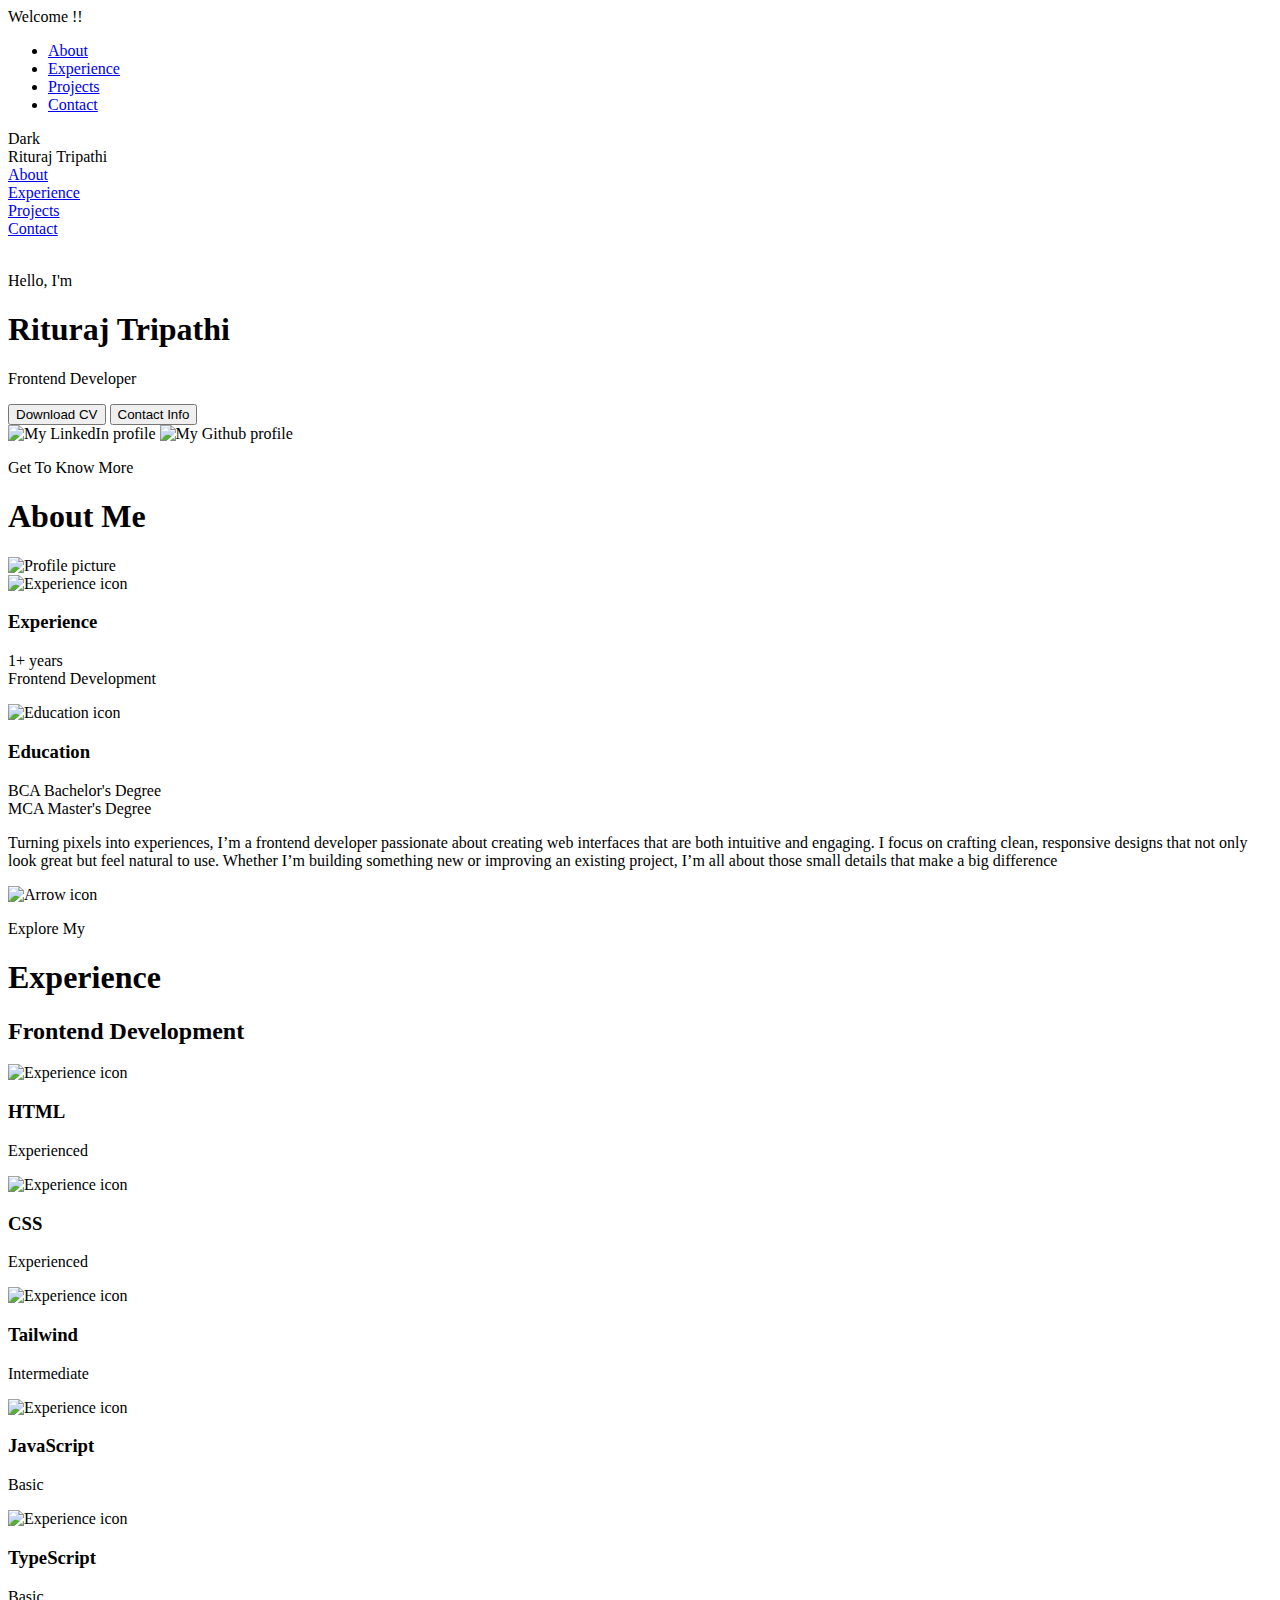
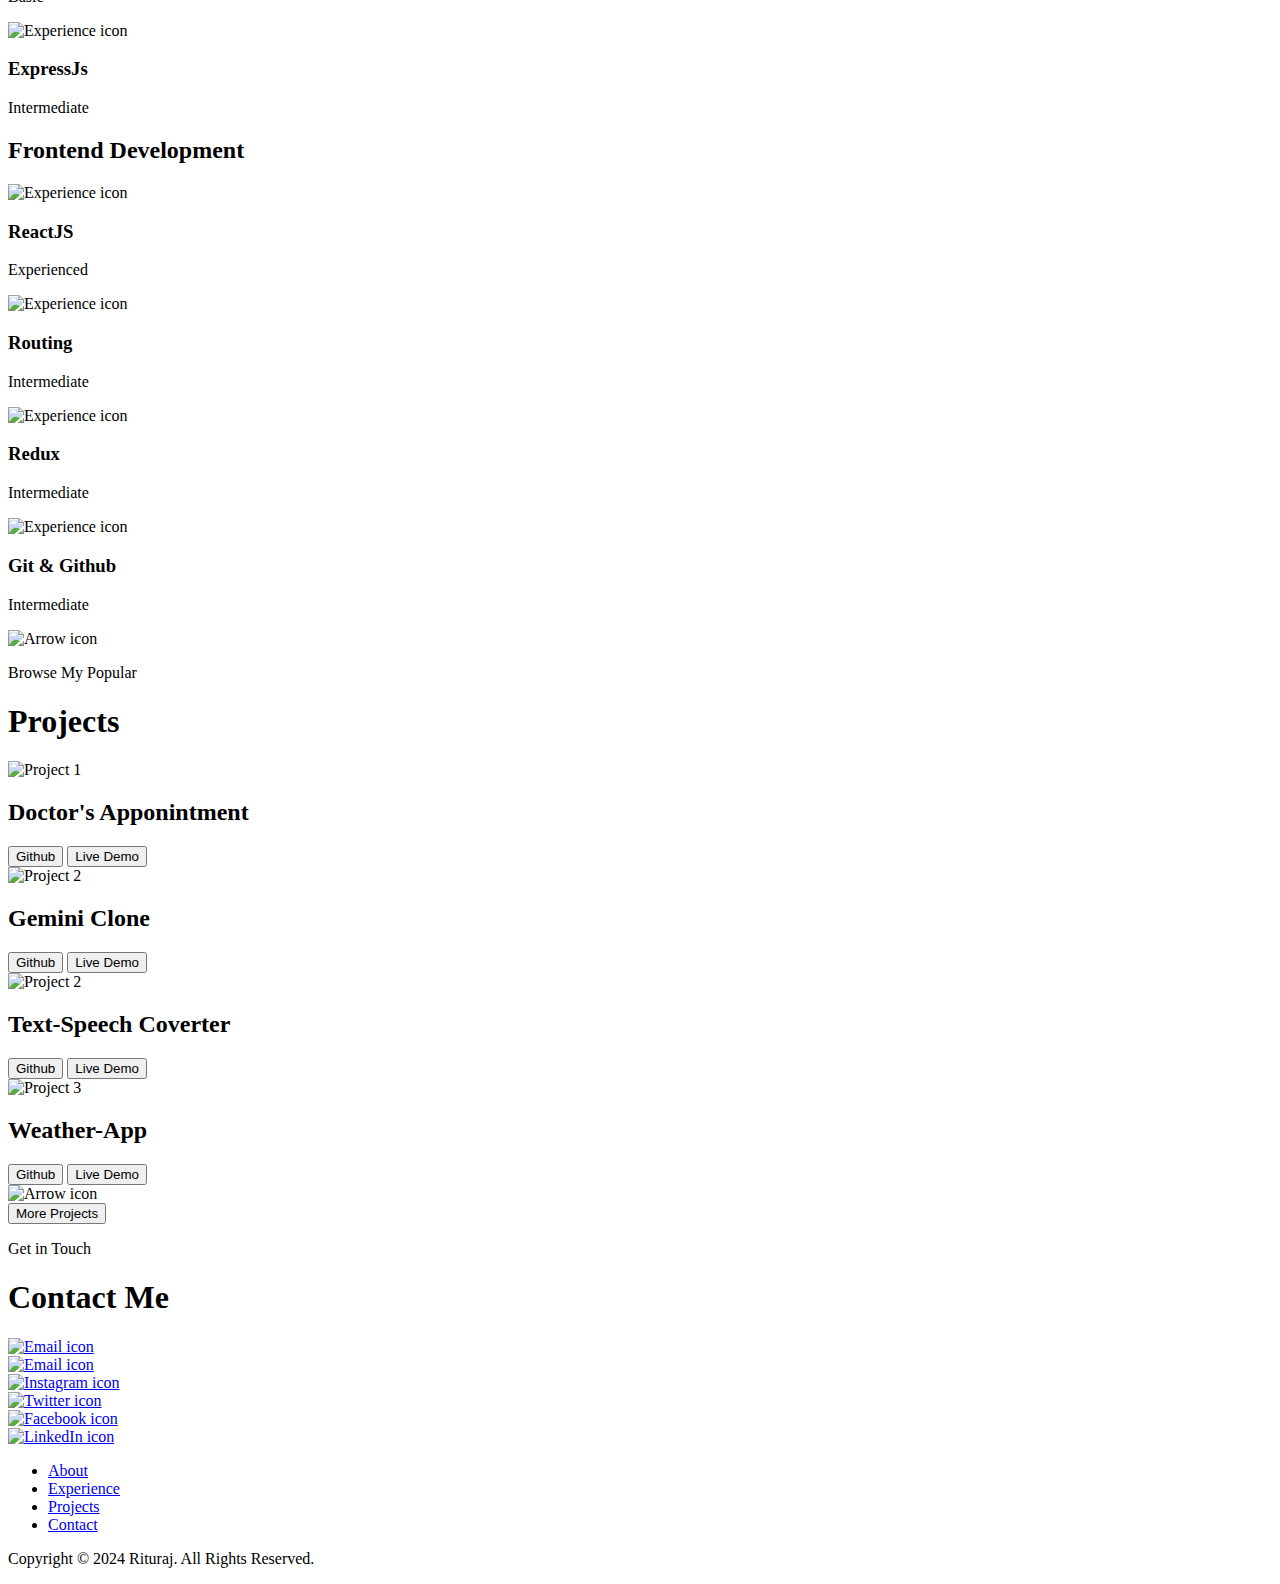
==== index.html @ 00d20c99 "Update index.html" ====
<!DOCTYPE html>
<html lang="en">
  <head>
    <meta charset="UTF-8" />
    <meta http-equiv="X-UA-Compatible" content="IE=edge" />
    <meta name="viewport" content="width=device-width, initial-scale=1.0" />
    <title>My Portfolio</title>
    <link rel="stylesheet" href="style.css" />
    <link rel="stylesheet" href="mediaqueries.css" />
  </head>
  <body>
    <nav id="desktop-nav">
      <div class="logo">Welcome !!</div>
      <div class="light">
        <ul class="nav-links">
          <li><a href="#about">About</a></li>
          <li><a href="#experience">Experience</a></li>
          <li><a href="#projects">Projects</a></li>
          <li><a href="#contact">Contact</a></li>
        </ul>
        <div class="toggle-btn" id="btn"><span id="btn-text">Dark </span>
          <img id="btn-icon" src="assets/dark.svg" alt=""></div>
      </div>
    </nav>
    <nav id="hamburger-nav">
      <div class="logo">Rituraj Tripathi</div>
      <div class="hamburger-menu">
        <div class="hamburger-icon" onclick="toggleMenu()">
          <span></span>
          <span></span>
          <span></span>
        </div>
        <div class="menu-links">
          <li><a href="#about" onclick="toggleMenu()">About</a></li>
          <li><a href="#experience" onclick="toggleMenu()">Experience</a></li>
          <li><a href="#projects" onclick="toggleMenu()">Projects</a></li>
          <li><a href="#contact" onclick="toggleMenu()">Contact</a></li>
        </div>
      </div>
    </nav>
    <section id="profile">
      <div class="section__pic-container">
        <img src="./assets/profile-pic.png" alt="" />
      </div>
      <div class="section__text">
        <p class="section__text__p1">Hello, I'm</p>
        <h1 class="title" id="rituraj">Rituraj Tripathi</h1>
        <p class="section__text__p2">Frontend Developer</p>
        <div class="btn-container">
          <button
            class="btn btn-color-2"
            onclick="window.open('./assets/resume-example.pdf')"
          >
            Download CV
          </button>
          <button class="btn btn-color-1" onclick="location.href='./#contact'">
            Contact Info
          </button>
        </div>
        <div id="socials-container">
          <img
            src="./assets/linkedin.png"
            alt="My LinkedIn profile"
            class="icon"
            onclick="location.href='https://www.linkedin.com/in/riturajtripathi'"
          />
          <img
            src="./assets/github.png"
            alt="My Github profile"
            class="icon"
            onclick="location.href='https://github.com/riturajtripathi139'"
          />
        </div>
      </div>
    </section>
    <section id="about">
      <p class="section__text__p1">Get To Know More</p>
      <h1 class="title">About Me</h1>
      <div class="section-container">
        <div class="section__pic-container">
          <img
            src="./assets/about-pic.png"
            alt="Profile picture"
            class="about-pic"
          />
        </div>
        <div class="about-details-container">
          <div class="about-containers">
            <div class="details-container">
              <img
                src="./assets/experience.png"
                alt="Experience icon"
                class="icon"
              />
              <h3>Experience</h3>
              <p>1+ years <br />Frontend Development</p>
            </div>
            <div class="details-container">
              <img
                src="./assets/education.png"
                alt="Education icon"
                class="icon"
              />
              <h3>Education</h3>
              <p>BCA Bachelor's Degree<br />MCA Master's Degree</p>
            </div>
          </div>
          <div class="text-container">
            <p>
              Turning pixels into experiences, I’m a frontend developer passionate 
              about creating web interfaces that are both intuitive and engaging. I 
              focus on crafting clean, responsive designs that not only look great but feel
              natural to use. Whether I’m building something new or improving an existing project,
               I’m all about those small details that make a big difference
            </p>
          </div>
        </div>
      </div>
      <img
        src="./assets/arrow.png"
        alt="Arrow icon"
        class="icon arrow"
        onclick="location.href='./#experience'"
      />
    </section>
    <section id="experience">
      <p class="section__text__p1">Explore My</p>
      <h1 class="title">Experience</h1>
      <div class="experience-details-container">
        <div class="about-containers">
          <div class="details-container">
            <h2 class="experience-sub-title">Frontend Development</h2>
            <div class="article-container">
              <article>
                <img
                  src="./assets/checkmark.png"
                  alt="Experience icon"
                  class="icon"
                />
                <div>
                  <h3>HTML</h3>
                  <p>Experienced</p>
                </div>
              </article>
              <article>
                <img
                  src="./assets/checkmark.png"
                  alt="Experience icon"
                  class="icon"
                />
                
                <div>
                  <h3>CSS</h3>
                  <p>Experienced</p>
                </div>
              </article>
              <article>
                <img
                  src="./assets/checkmark.png"
                  alt="Experience icon"
                  class="icon"
                />
                <div>
                  <h3>Tailwind</h3>
                  <p>Intermediate</p>
                </div>
              </article>
              <article>
                <img
                  src="./assets/checkmark.png"
                  alt="Experience icon"
                  class="icon"
                />
                <div>
                  <h3>JavaScript</h3>
                  <p>Basic</p>
                </div>
              </article>
              <article>
                <img
                  src="./assets/checkmark.png"
                  alt="Experience icon"
                  class="icon"
                />
                <div>
                  <h3>TypeScript</h3>
                  <p>Basic</p>
                </div>
              </article>
              <article>
                <img
                  src="./assets/checkmark.png"
                  alt="Experience icon"
                  class="icon"
                />
                <div>
                  <h3>ExpressJs</h3>
                  <p>Intermediate</p>
                </div>
              </article>
            </div>
          </div>
          <div class="details-container">
            <h2 class="experience-sub-title">Frontend Development</h2>
            <div class="article-container">
              <article>
                <img
                  src="./assets/checkmark.png"
                  alt="Experience icon"
                  class="icon"
                />
                <div>
                  <h3>ReactJS</h3>
                  <p>Experienced</p>
                </div>
              </article>
              <article>
                <img
                  src="./assets/checkmark.png"
                  alt="Experience icon"
                  class="icon"
                />
                <div>
                  <h3>Routing</h3>
                  <p>Intermediate</p>
                </div>
              </article>
              <article>
                <img
                  src="./assets/checkmark.png"
                  alt="Experience icon"
                  class="icon"
                />
                <div>
                  <h3>Redux</h3>
                  <p>Intermediate</p>
                </div>
              </article>
              <article>
                <img
                  src="./assets/checkmark.png"
                  alt="Experience icon"
                  class="icon"
                />
                <div>
                  <h3>Git & Github</h3>
                  <p>Intermediate</p>
                </div>
              </article>
            </div>
          </div>
        </div>
      </div>
      <img
        src="./assets/arrow.png"
        alt="Arrow icon"
        class="icon arrow"
        onclick="location.href='./#projects'"
      />
    </section>
    <section id="projects">
      <p class="section__text__p1">Browse My Popular</p>
      <h1 class="title">Projects</h1>
      <div class="experience-details-container">
        <div class="about-containers">
          <div class="details-container color-container">
            <div class="article-container">
              <img
                src="./assets/weather.png"
                alt="Project 1"
                class="project-img"
              />
            </div>
            <h2 class="experience-sub-title project-title">Doctor's Apponintment</h2>
            <div class="btn-container">
              <button
                class="btn btn-color-2 project-btn"
                onclick="location.href='https://github.com/riturajtripathi139/Doctor-s-Appointment.git'"
              >
                Github
              </button>
              <button
                class="btn btn-color-2 project-btn"
                onclick="alert('Currently, Under Maintainence!')"
              >
                Live Demo
              </button>
            </div>
          </div>
          <div class="details-container color-container">
            <div class="article-container">
              <img
                src="./assets/gemini.jpg"
                alt="Project 2"
                class="project-img"
              />
            </div>
            <h2 class="experience-sub-title project-title">Gemini Clone</h2>
            <div class="btn-container">
              <button
                class="btn btn-color-2 project-btn"
                onclick="location.href='https://github.com/riturajtripathi139/Gemini-Clone.git'"
              >
                Github
              </button>
              <button
                class="btn btn-color-2 project-btn"
                onclick="location.href='https://riturajtripathi139.github.io/Gemini-Clone/'"
              >
                Live Demo
              </button>
            </div>
          </div>
          <div class="details-container color-container">
            <div class="article-container">
              <img
                src="./assets/text-speech.png"
                alt="Project 2"
                class="project-img"
              />
            </div>
            <h2 class="experience-sub-title project-title">Text-Speech Coverter</h2>
            <div class="btn-container">
              <button
                class="btn btn-color-2 project-btn"
                onclick="location.href='https:https://github.com/riturajtripathi139/text-andspeech.git'"
              >
                Github
              </button>
              <button
                class="btn btn-color-2 project-btn"
                onclick="location.href='https://riturajtripathi139.github.io/text-andspeech/'"
              >
                Live Demo
              </button>
            </div>
          </div>
          <div class="details-container color-container">
            <div class="article-container">
              <img
                src="assets/weather.png"
                alt="Project 3"
                class="project-img"
              />
            </div>
            <h2 class="experience-sub-title project-title">Weather-App</h2>
            <div class="btn-container">
              <button
                class="btn btn-color-2 project-btn"
                onclick="location.href='https://github.com/riturajtripathi139/WeatherAppp.git'"
              >
                Github
              </button>
              <button
                class="btn btn-color-2 project-btn"
                onclick="location.href='https://weatherappp-2wta.onrender.com/'"
              >
                Live Demo
              </button>
            </div>
          </div>
        </div>
      </div>
      <img
        src="./assets/arrow.png"
        alt="Arrow icon"
        class="icon arrow"
        onclick="location.href='./#contact'"
      />
      <div class="extend">
        <button class="btn btn-color-1" onclick="location.href='./#contact'">
          More Projects
        </button>

      </div>
    </section>
    <section id="contact">
      <p class="section__text__p1">Get in Touch</p>
      <h1 class="title">Contact Me</h1>
      <div class="contact-info-upper-container">
        <div class="contact-info-container">
          <a href="mailto:riturajtripathi139@gmail.com"><img
            src="./assets/email.png"
            alt="Email icon"
            class="icon contact-icon email-icon"
          />
          </a>
        </div>
        <div class="contact-info-container">
          <a href="https://github.com/riturajtripathi139"><img
            src="./assets/github.png"
            alt="Email icon"
            class="icon contact-icon email-icon"
           >
          </a>
         
        </div>

        <div class="contact-info-container">
          <a href="https://www.instagram.com/riturajtripathi139/"><img
            src="./assets/instagram.png"
            alt="Instagram icon"
            class="icon contact-icon email-icon"
          />
          </a>
        </div><div class="contact-info-container">
          <a href="https://x.com/Rituraj9738"><img
            src="./assets/twitter.png"
            alt="Twitter icon"
            class="icon contact-icon email-icon"
          />
          </a>
        </div>
        <div class="contact-info-container">
          <a href="https://www.facebook.com/rituraj.tripathi.10/"><img
            src="./assets/facebook.png"
            alt="Facebook icon"
            class="icon contact-icon email-icon"
          />
          </a>
        </div>
        <div class="contact-info-container">
          <a href="https://www.linkedin.com/in/riturajtripathi/"><img
            src="./assets/linkedin.png"
            alt="LinkedIn icon"
            class="icon contact-icon"
          />
          <a href="https://www.linkedin.com/in/riturajtripathi/"></a>
        </div>
      </div>
    </section>
    <footer>
      <nav>
        <div class="nav-links-container">
          <ul class="nav-links">
            <li><a href="#about">About</a></li>
            <li><a href="#experience">Experience</a></li>
            <li><a href="#projects">Projects</a></li>
            <li><a href="#contact">Contact</a></li>
          </ul>
        </div>
      </nav>
      <p>Copyright &#169; 2024 Rituraj. All Rights Reserved.</p>
    </footer>
    <script src="script.js"></script>
  </body>
</html>
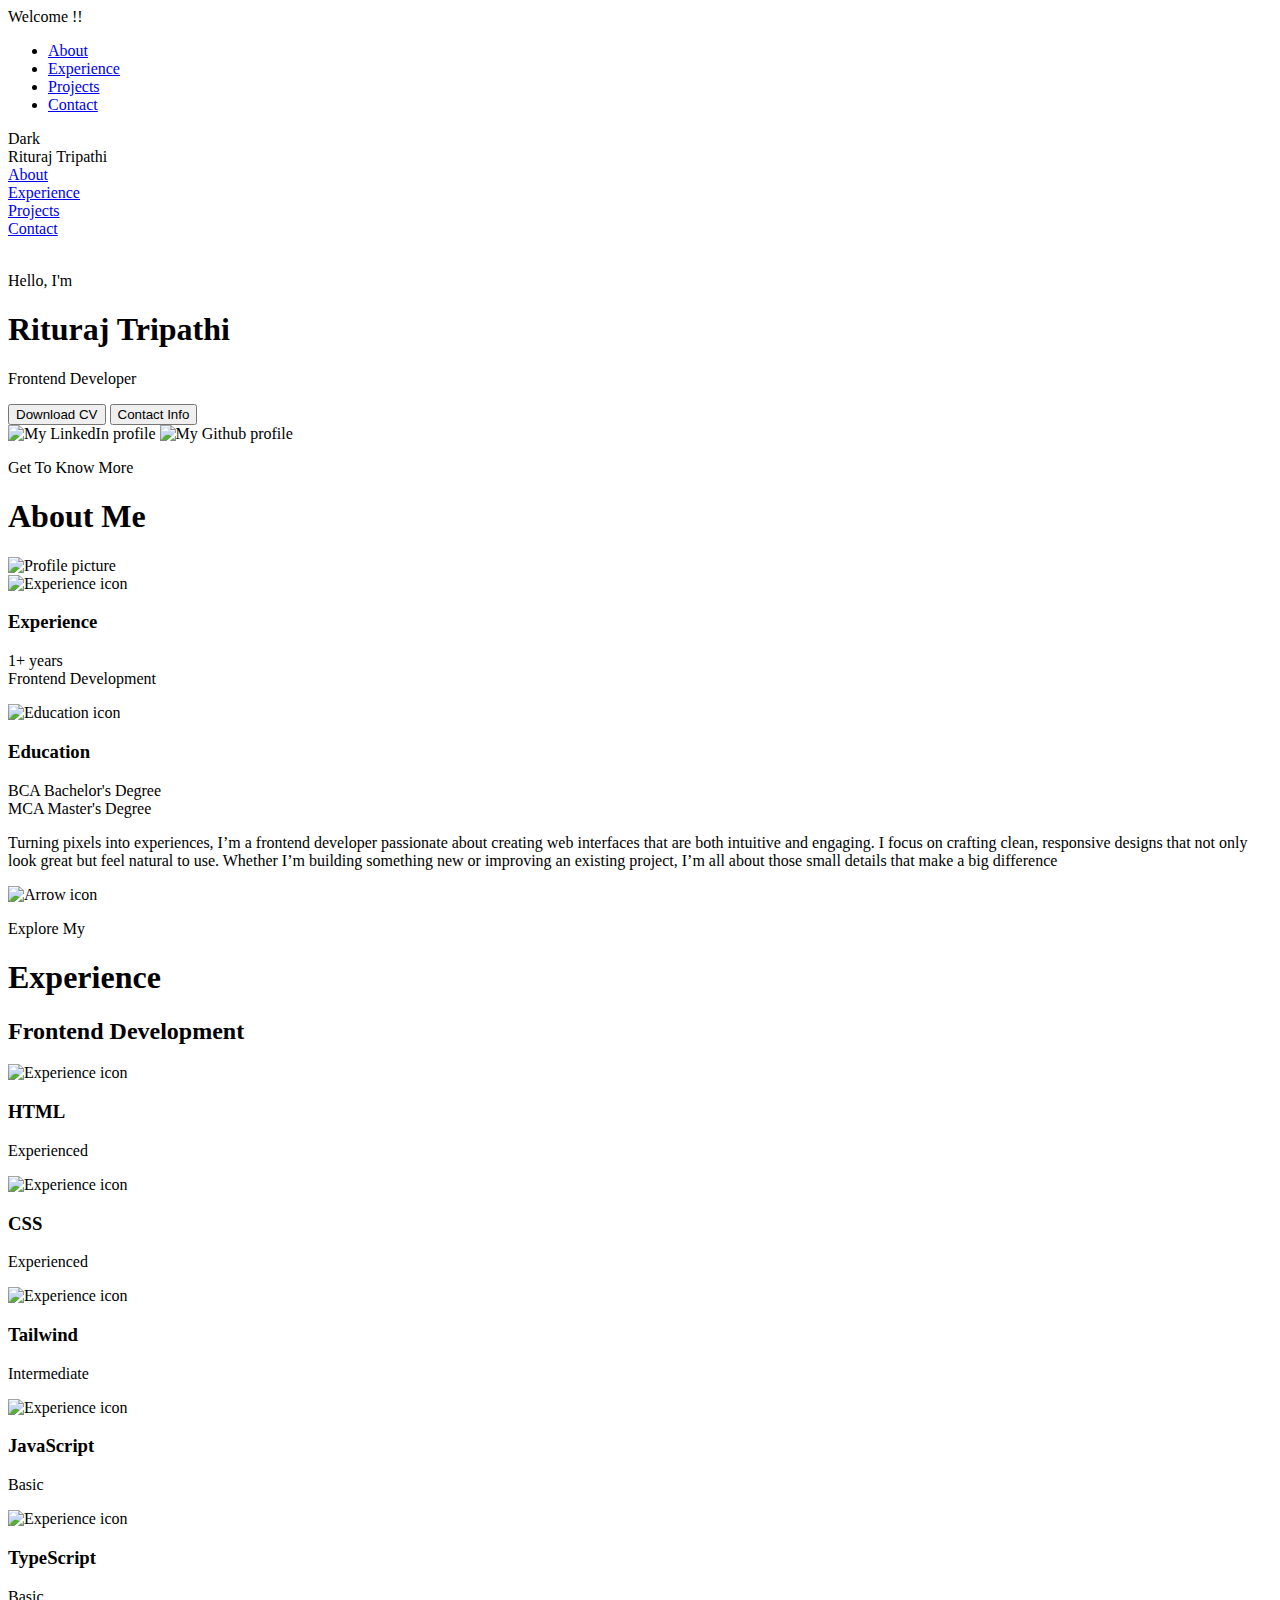
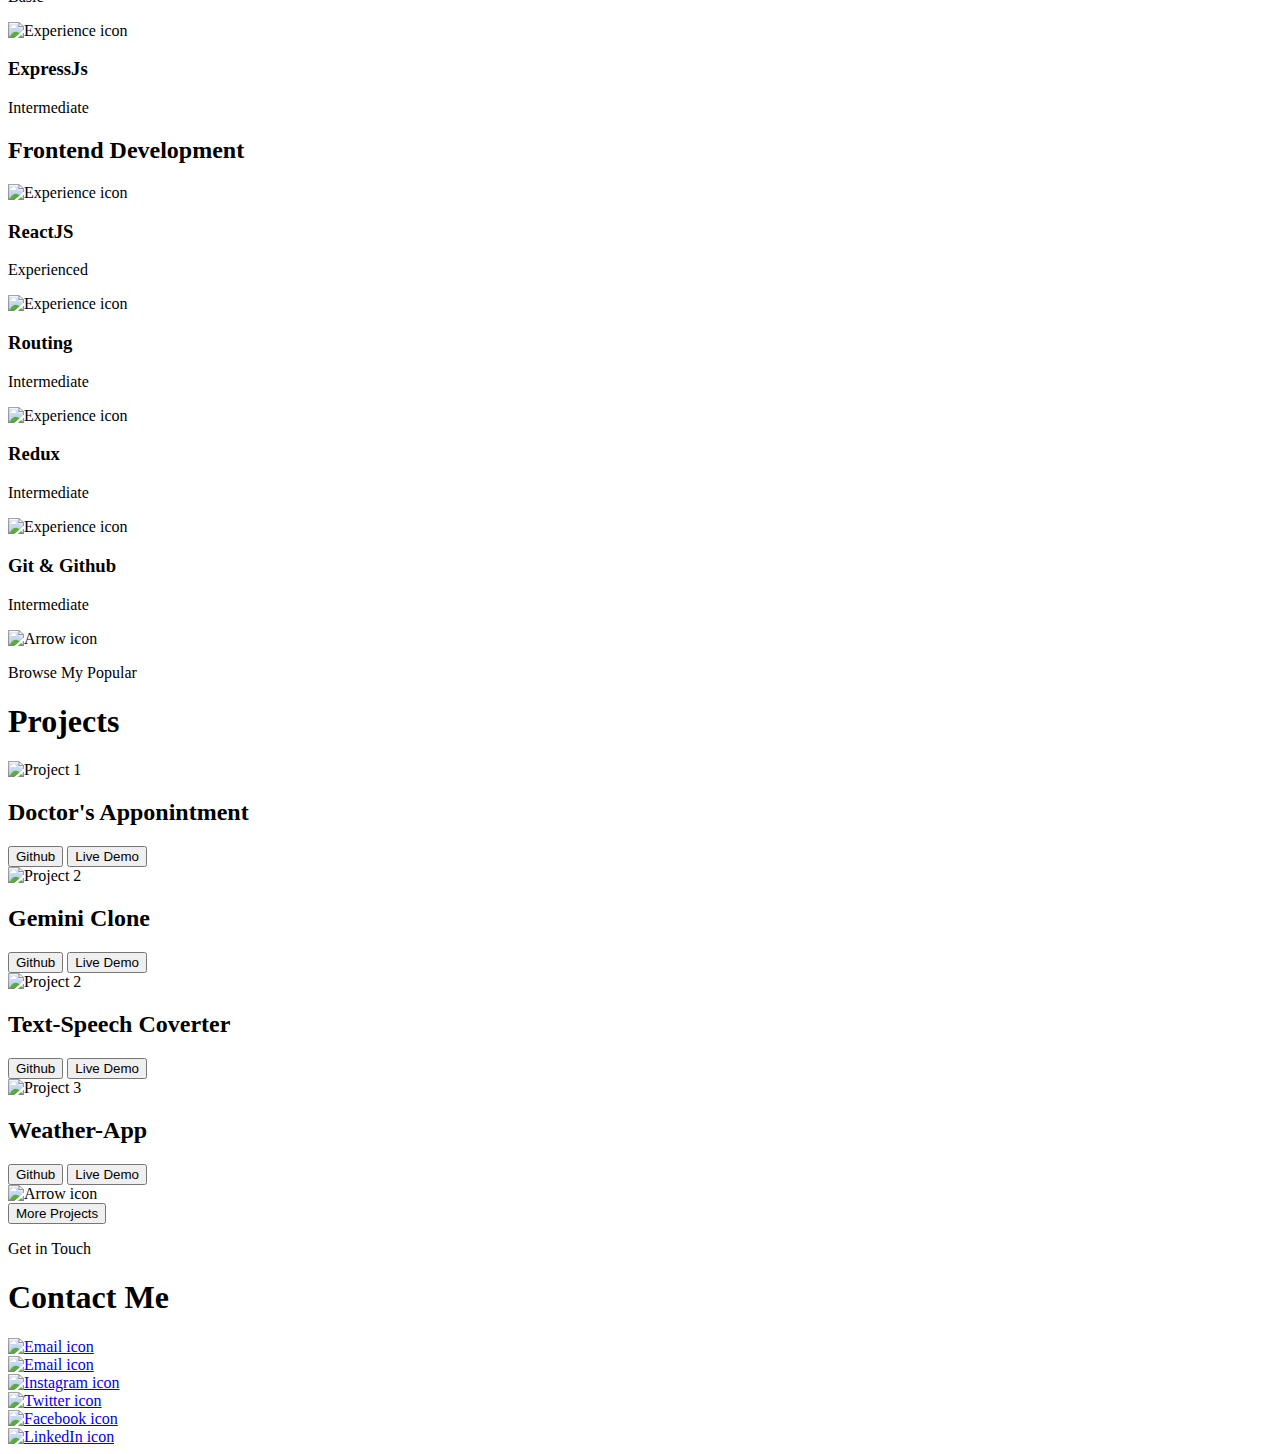
==== commit b50911a4: "Update index.html" ====
--- a/index.html
+++ b/index.html
@@ -40,7 +40,7 @@
     </nav>
     <section id="profile">
       <div class="section__pic-container">
-        <img src="./assets/profile-pic.png" alt="" />
+        <img src="./assets/Profile-Maroon.png" alt="" />
       </div>
       <div class="section__text">
         <p class="section__text__p1">Hello, I'm</p>
@@ -266,7 +266,7 @@
           <div class="details-container color-container">
             <div class="article-container">
               <img
-                src="./assets/weather.png"
+                src="./assets/doctor.jpg"
                 alt="Project 1"
                 class="project-img"
               />
@@ -314,7 +314,7 @@
           <div class="details-container color-container">
             <div class="article-container">
               <img
-                src="./assets/text-speech.png"
+                src="./assets/text-speech.jpg"
                 alt="Project 2"
                 class="project-img"
               />
@@ -429,19 +429,7 @@
         </div>
       </div>
     </section>
-    <footer>
-      <nav>
-        <div class="nav-links-container">
-          <ul class="nav-links">
-            <li><a href="#about">About</a></li>
-            <li><a href="#experience">Experience</a></li>
-            <li><a href="#projects">Projects</a></li>
-            <li><a href="#contact">Contact</a></li>
-          </ul>
-        </div>
-      </nav>
-      <p>Copyright &#169; 2024 Rituraj. All Rights Reserved.</p>
-    </footer>
+   
     <script src="script.js"></script>
   </body>
 </html>
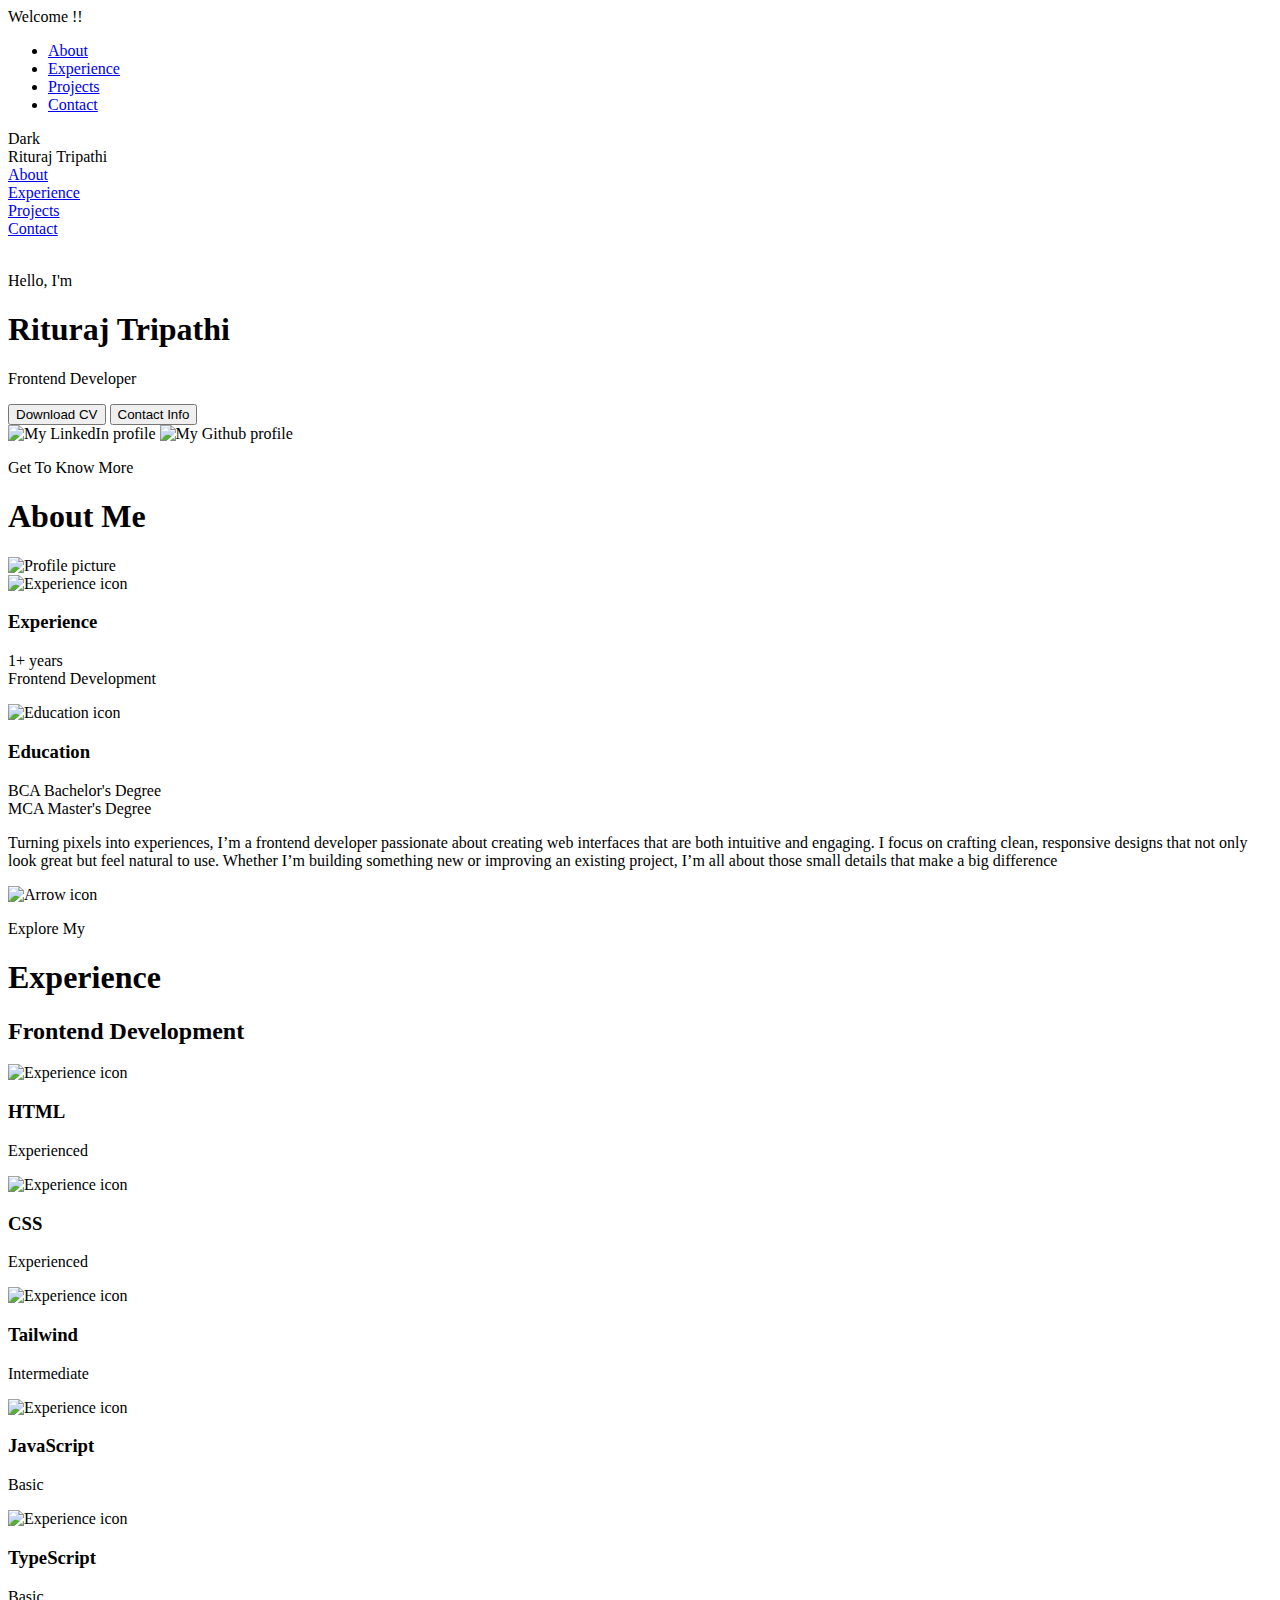
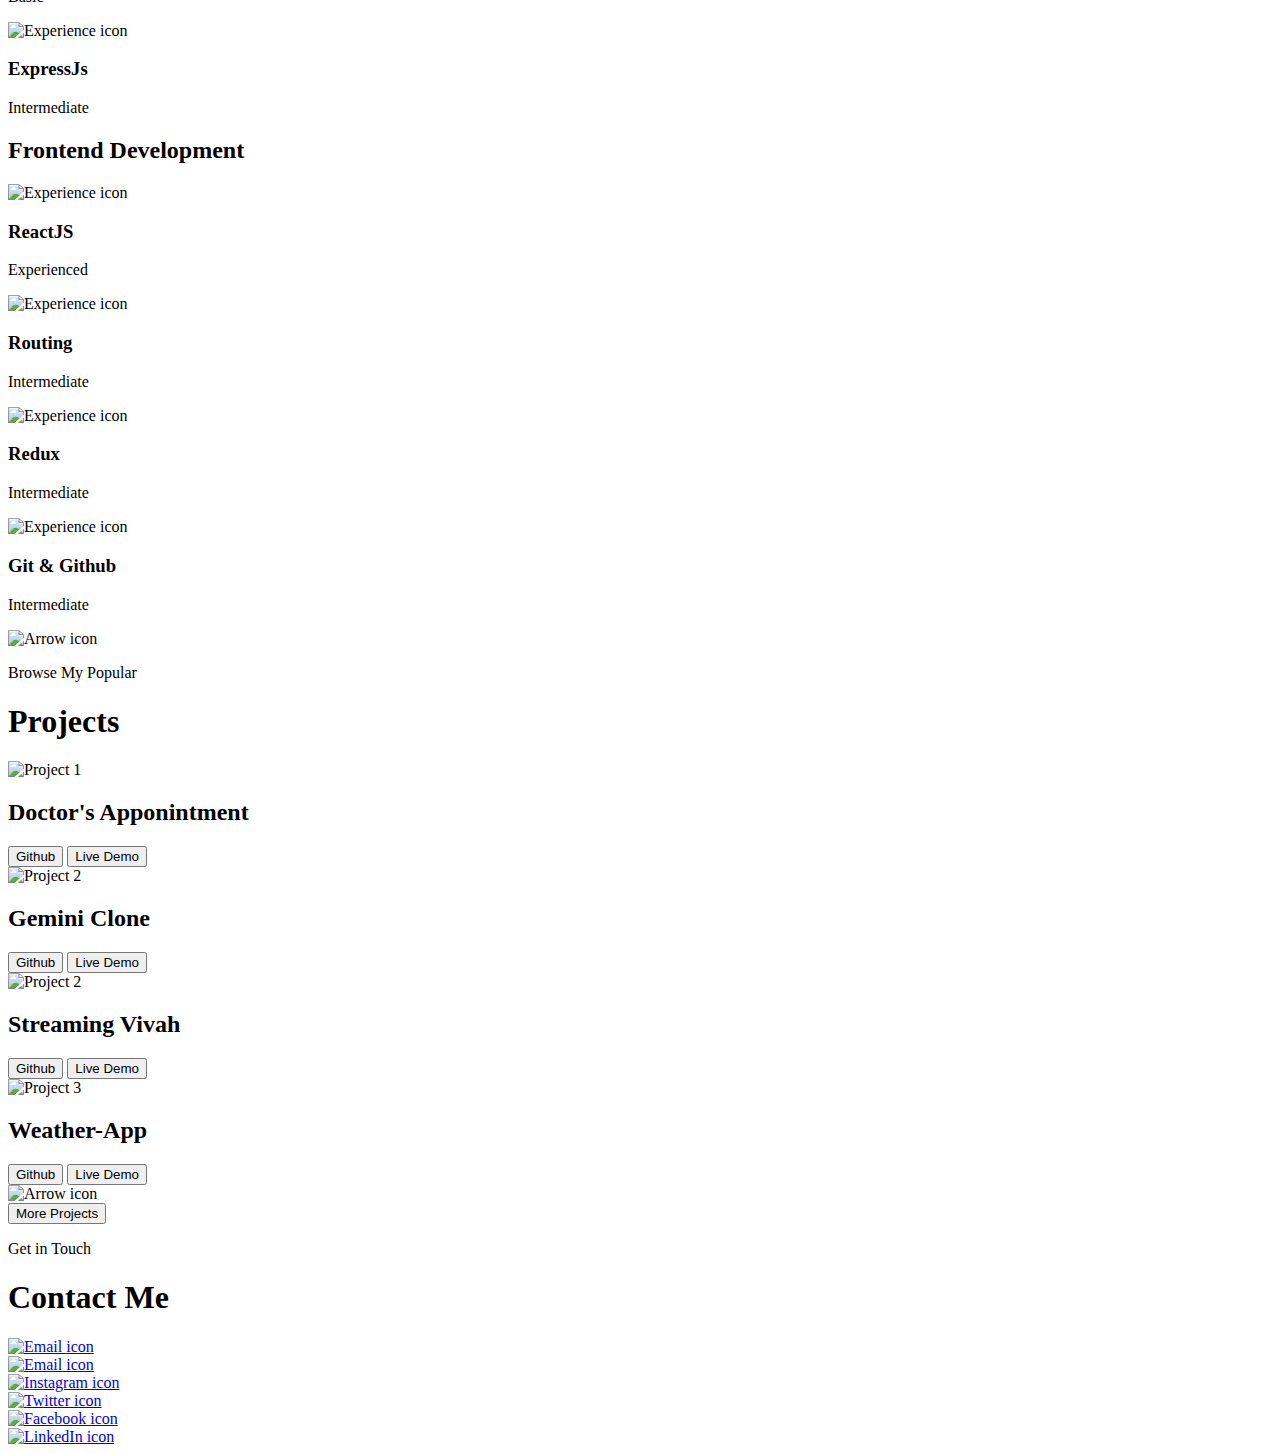
==== commit 10605eaf: "Update index.html" ====
--- a/index.html
+++ b/index.html
@@ -15,7 +15,7 @@
         <ul class="nav-links">
           <li><a href="#about">About</a></li>
           <li><a href="#experience">Experience</a></li>
-          <li><a href="#projects">Projects</a></li>
+          <li><a href="project.html">Projects</a></li>
           <li><a href="#contact">Contact</a></li>
         </ul>
         <div class="toggle-btn" id="btn"><span id="btn-text">Dark </span>
@@ -40,7 +40,7 @@
     </nav>
     <section id="profile">
       <div class="section__pic-container">
-        <img src="./assets/Profile-Maroon.png" alt="" />
+        <img src="./assets/Profile-Light.png" alt="" />
       </div>
       <div class="section__text">
         <p class="section__text__p1">Hello, I'm</p>
@@ -319,17 +319,17 @@
                 class="project-img"
               />
             </div>
-            <h2 class="experience-sub-title project-title">Text-Speech Coverter</h2>
+            <h2 class="experience-sub-title project-title">Streaming Vivah</h2>
             <div class="btn-container">
               <button
                 class="btn btn-color-2 project-btn"
-                onclick="location.href='https:https://github.com/riturajtripathi139/text-andspeech.git'"
+                onclick="location.href='https://Vivah.live'"
               >
                 Github
               </button>
               <button
                 class="btn btn-color-2 project-btn"
-                onclick="location.href='https://riturajtripathi139.github.io/text-andspeech/'"
+                onclick="location.href='https://Vivah.live'"
               >
                 Live Demo
               </button>
@@ -368,7 +368,7 @@
         onclick="location.href='./#contact'"
       />
       <div class="extend">
-        <button class="btn btn-color-1" onclick="location.href='./#contact'">
+        <button class="btn btn-color-1" onclick="location.href='project.html'">
           More Projects
         </button>
 
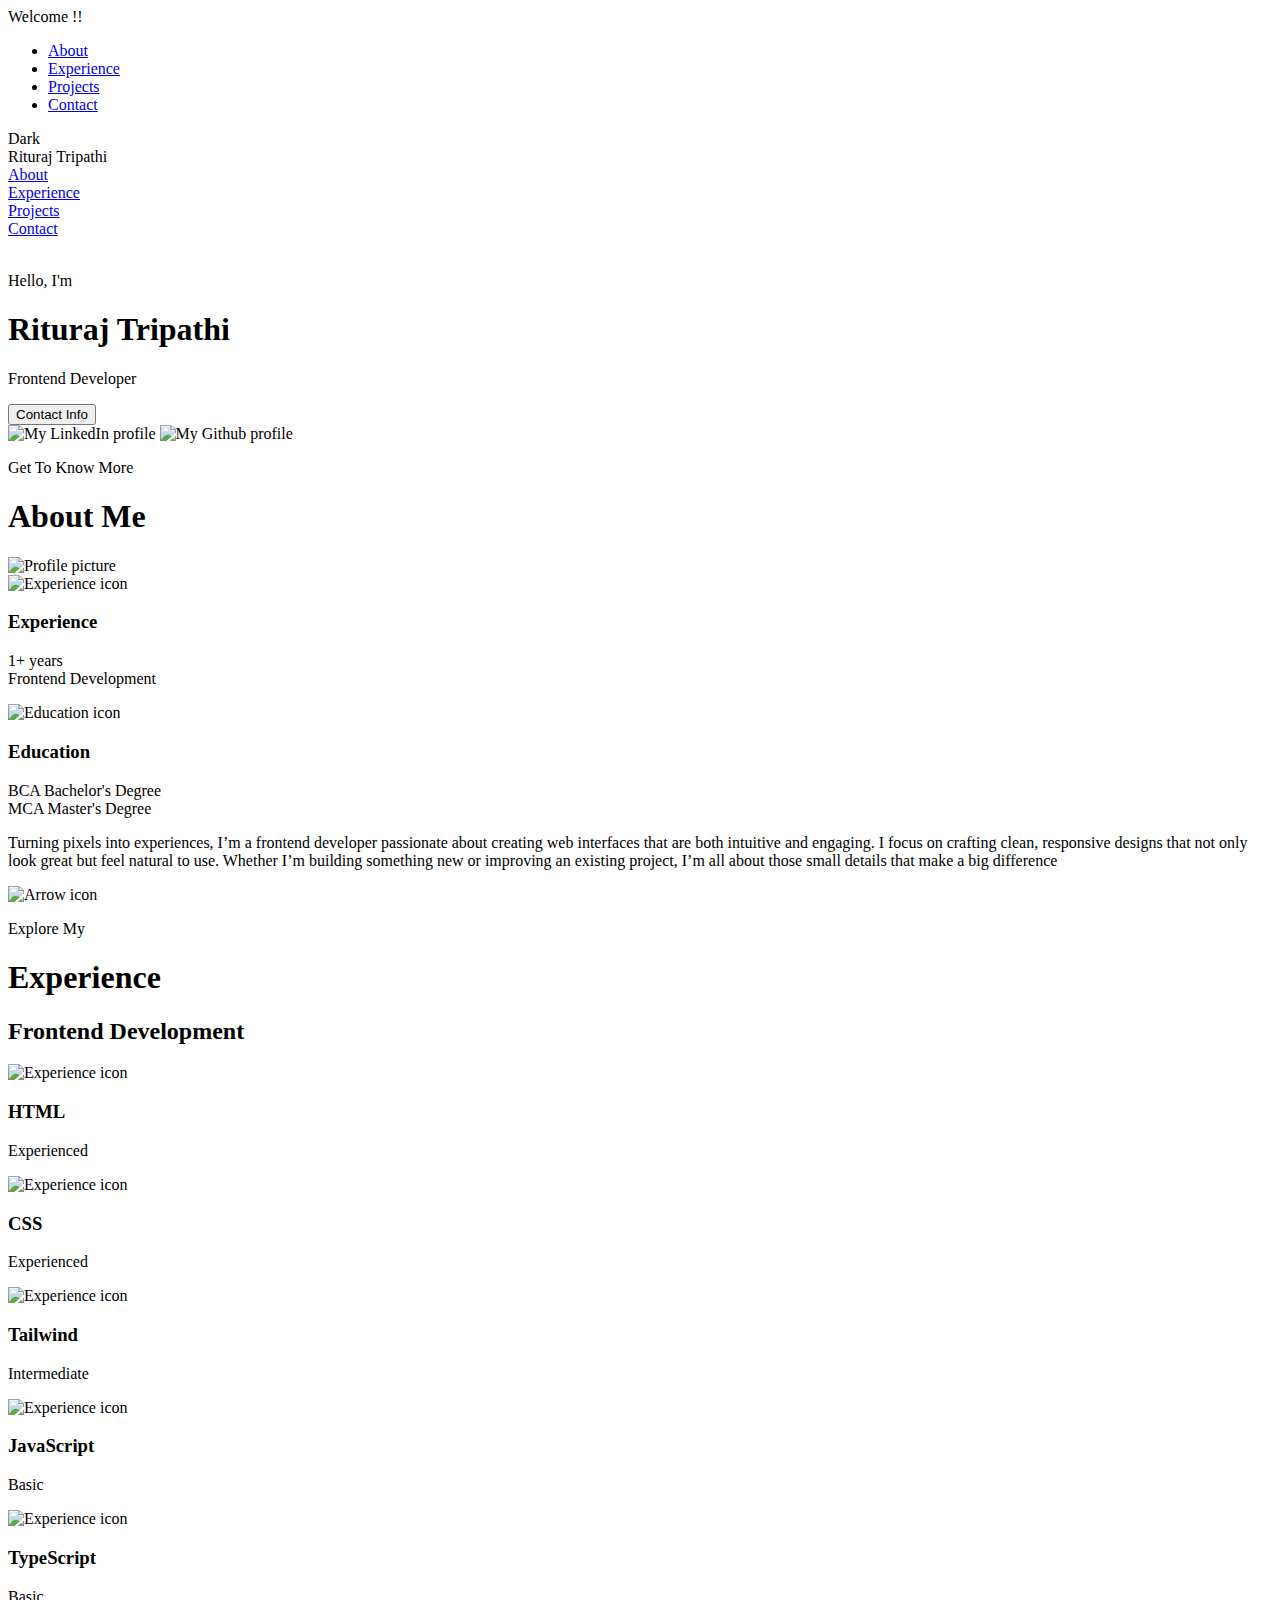
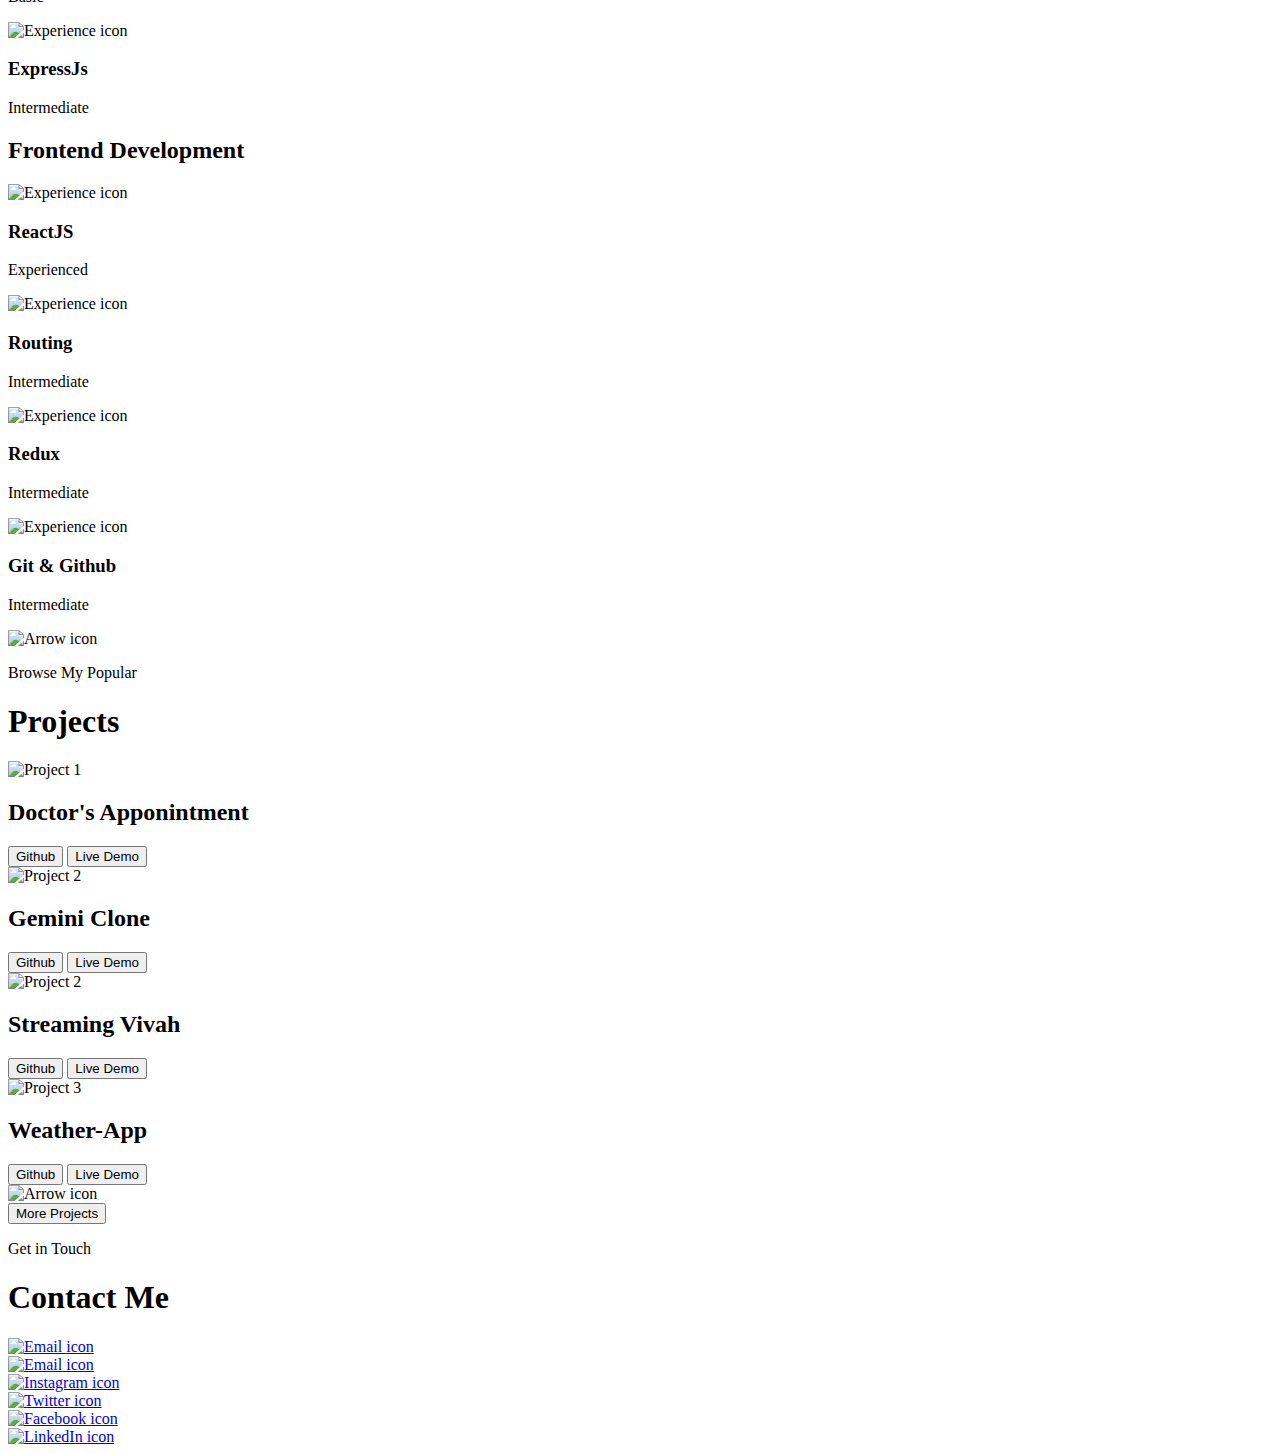
==== commit bb063052: "Update index.html" ====
--- a/index.html
+++ b/index.html
@@ -47,12 +47,12 @@
         <h1 class="title" id="rituraj">Rituraj Tripathi</h1>
         <p class="section__text__p2">Frontend Developer</p>
         <div class="btn-container">
-          <button
+<!--           <button
             class="btn btn-color-2"
             onclick="window.open('./assets/resume-example.pdf')"
           >
-            Download CV
-          </button>
+            Resume
+          </button> -->
           <button class="btn btn-color-1" onclick="location.href='./#contact'">
             Contact Info
           </button>
@@ -314,7 +314,7 @@
           <div class="details-container color-container">
             <div class="article-container">
               <img
-                src="./assets/text-speech.jpg"
+                src="./assets/Vivah.png"
                 alt="Project 2"
                 class="project-img"
               />
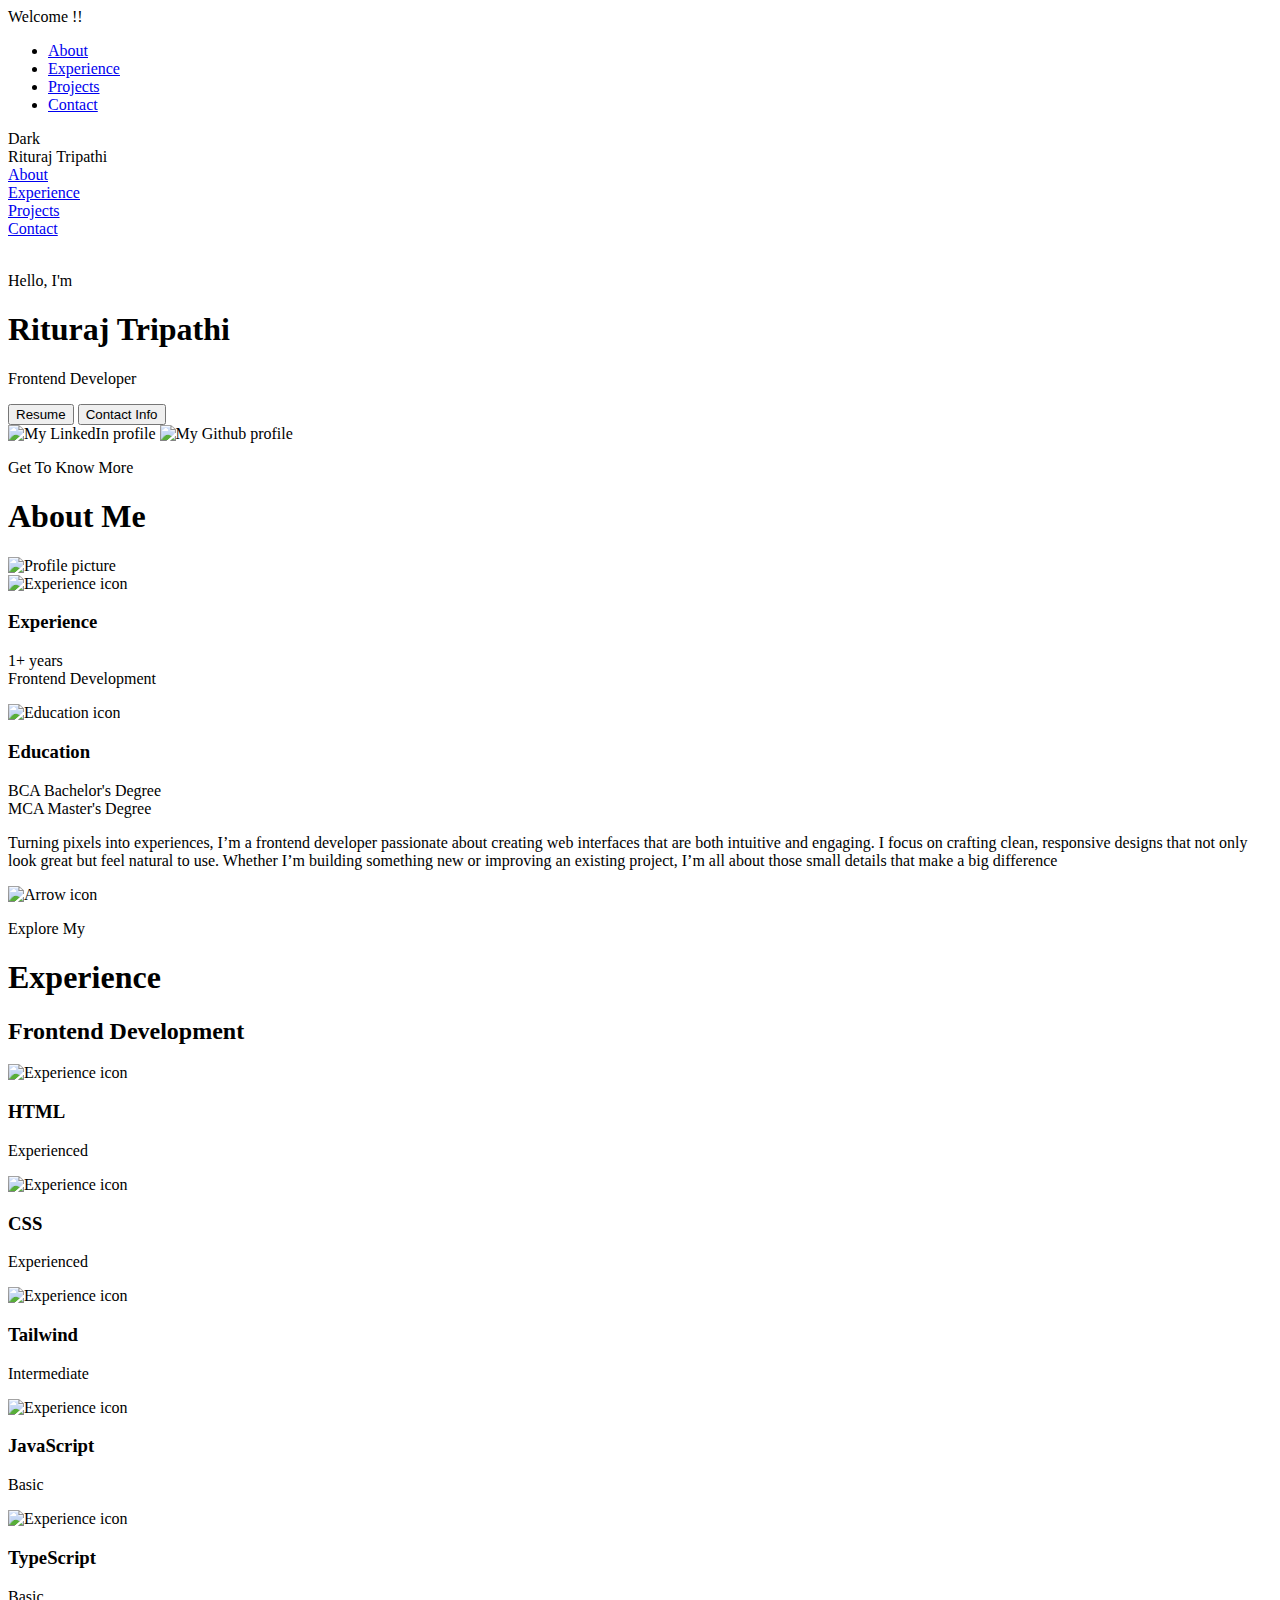
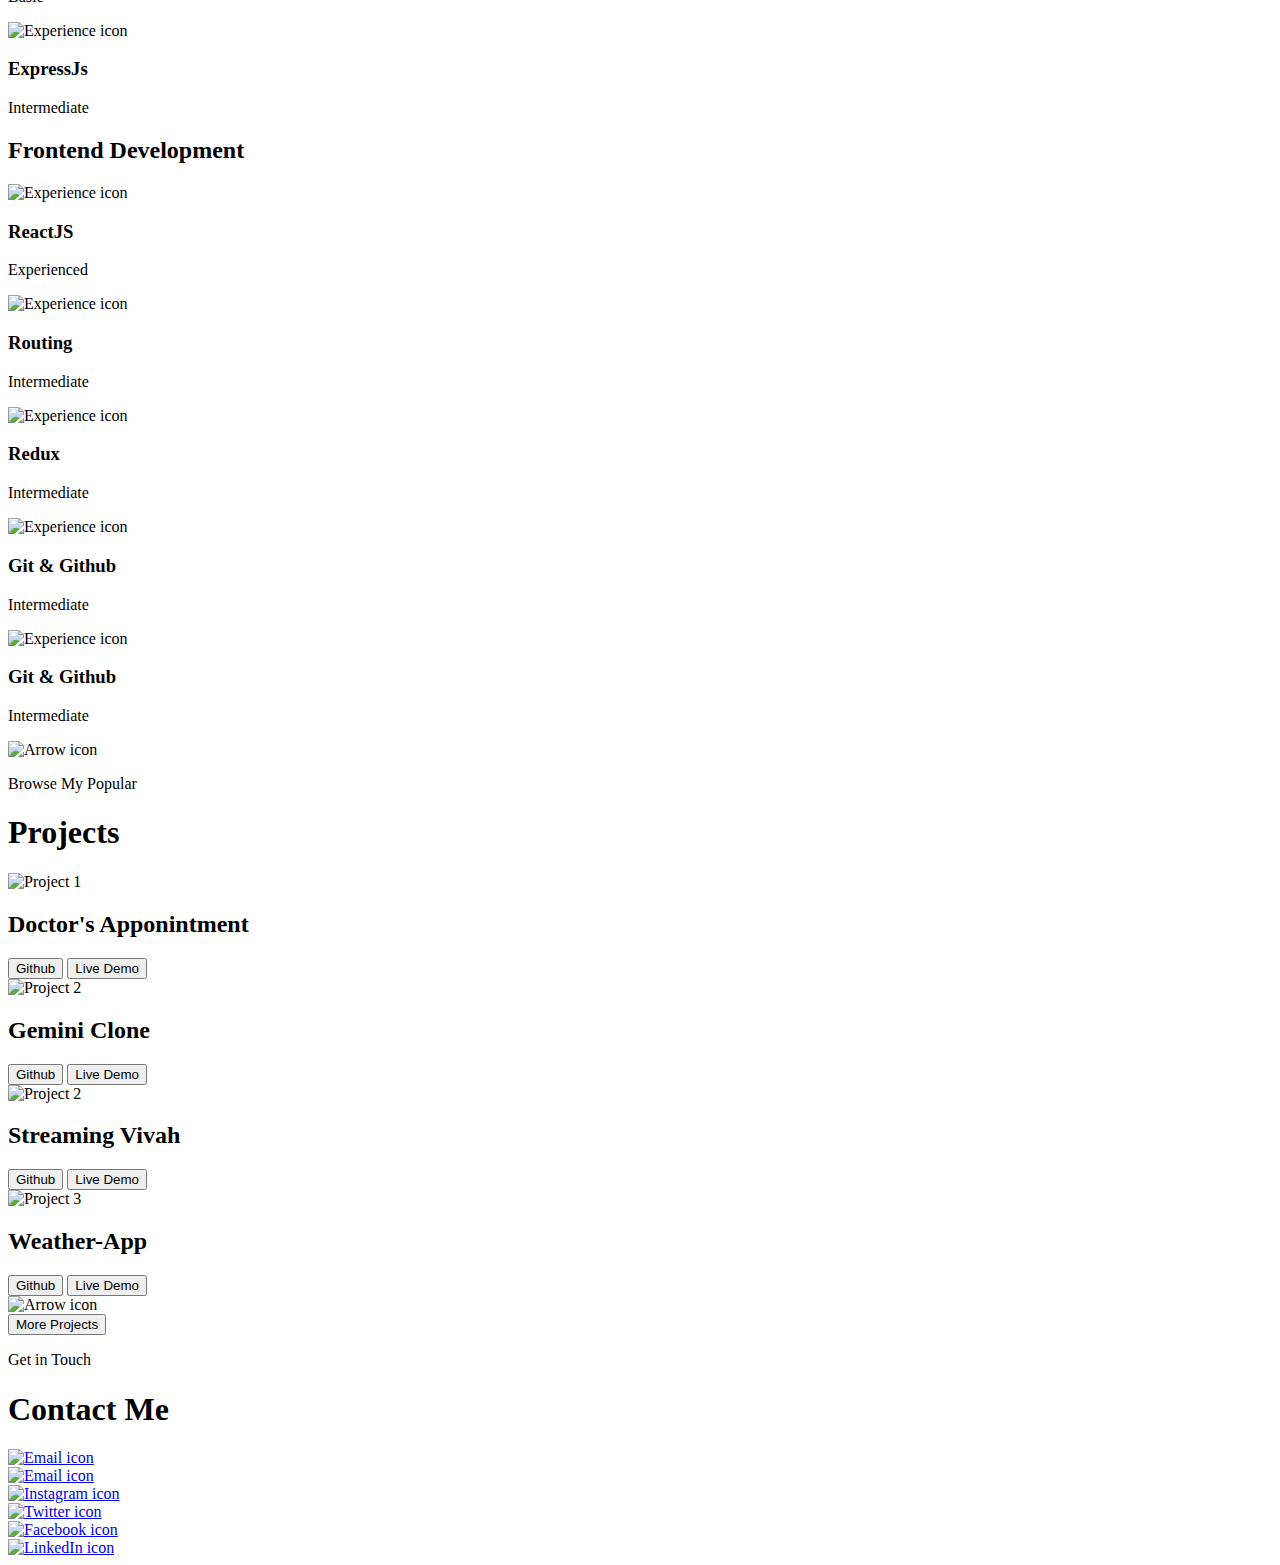
==== commit 3052a1c3: "Update index.html" ====
--- a/index.html
+++ b/index.html
@@ -47,12 +47,12 @@
         <h1 class="title" id="rituraj">Rituraj Tripathi</h1>
         <p class="section__text__p2">Frontend Developer</p>
         <div class="btn-container">
-<!--           <button
+          <button
             class="btn btn-color-2"
             onclick="window.open('./assets/resume-example.pdf')"
           >
             Resume
-          </button> -->
+          </button>
           <button class="btn btn-color-1" onclick="location.href='./#contact'">
             Contact Info
           </button>
@@ -247,6 +247,17 @@
                   <p>Intermediate</p>
                 </div>
               </article>
+               <article>
+                <img
+                  src="./assets/checkmark.png"
+                  alt="Experience icon"
+                  class="icon"
+                />
+                <div>
+                  <h3>Git & Github</h3>
+                  <p>Intermediate</p>
+                </div>
+              </article>
             </div>
           </div>
         </div>
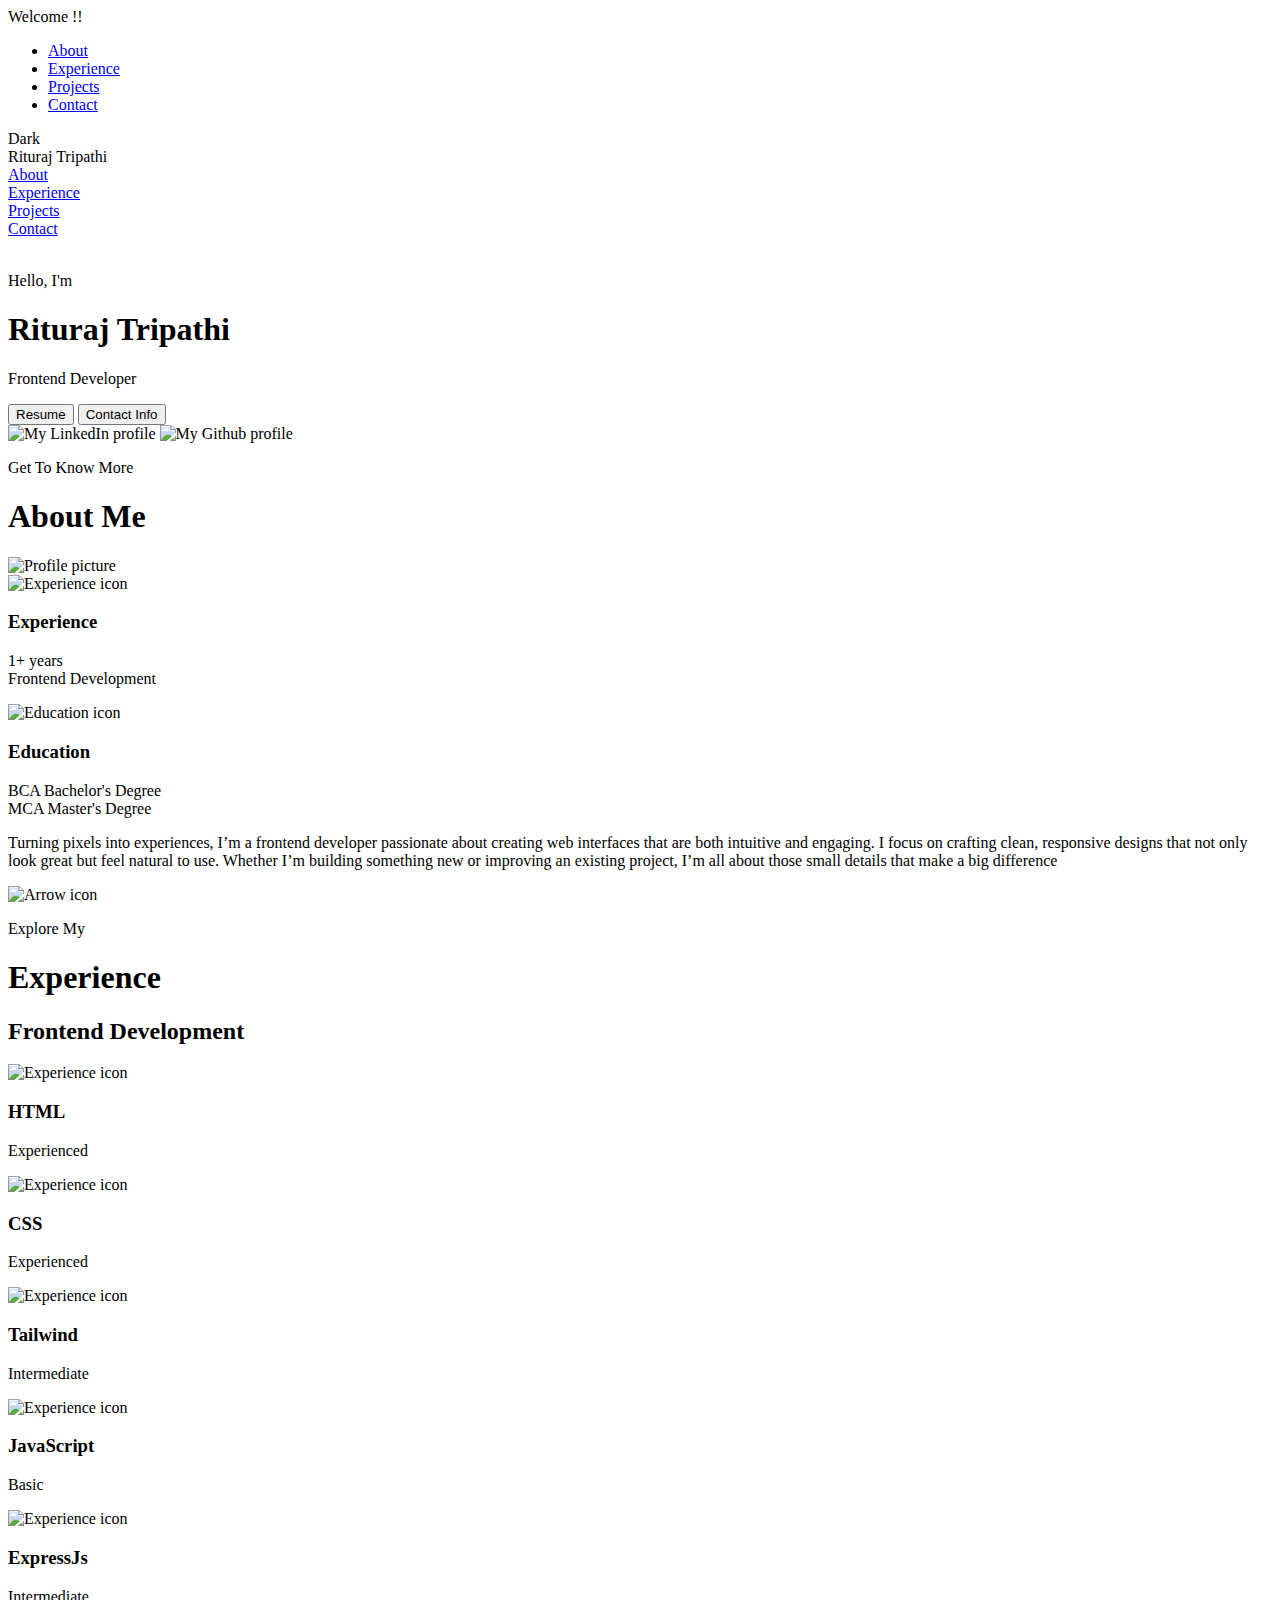
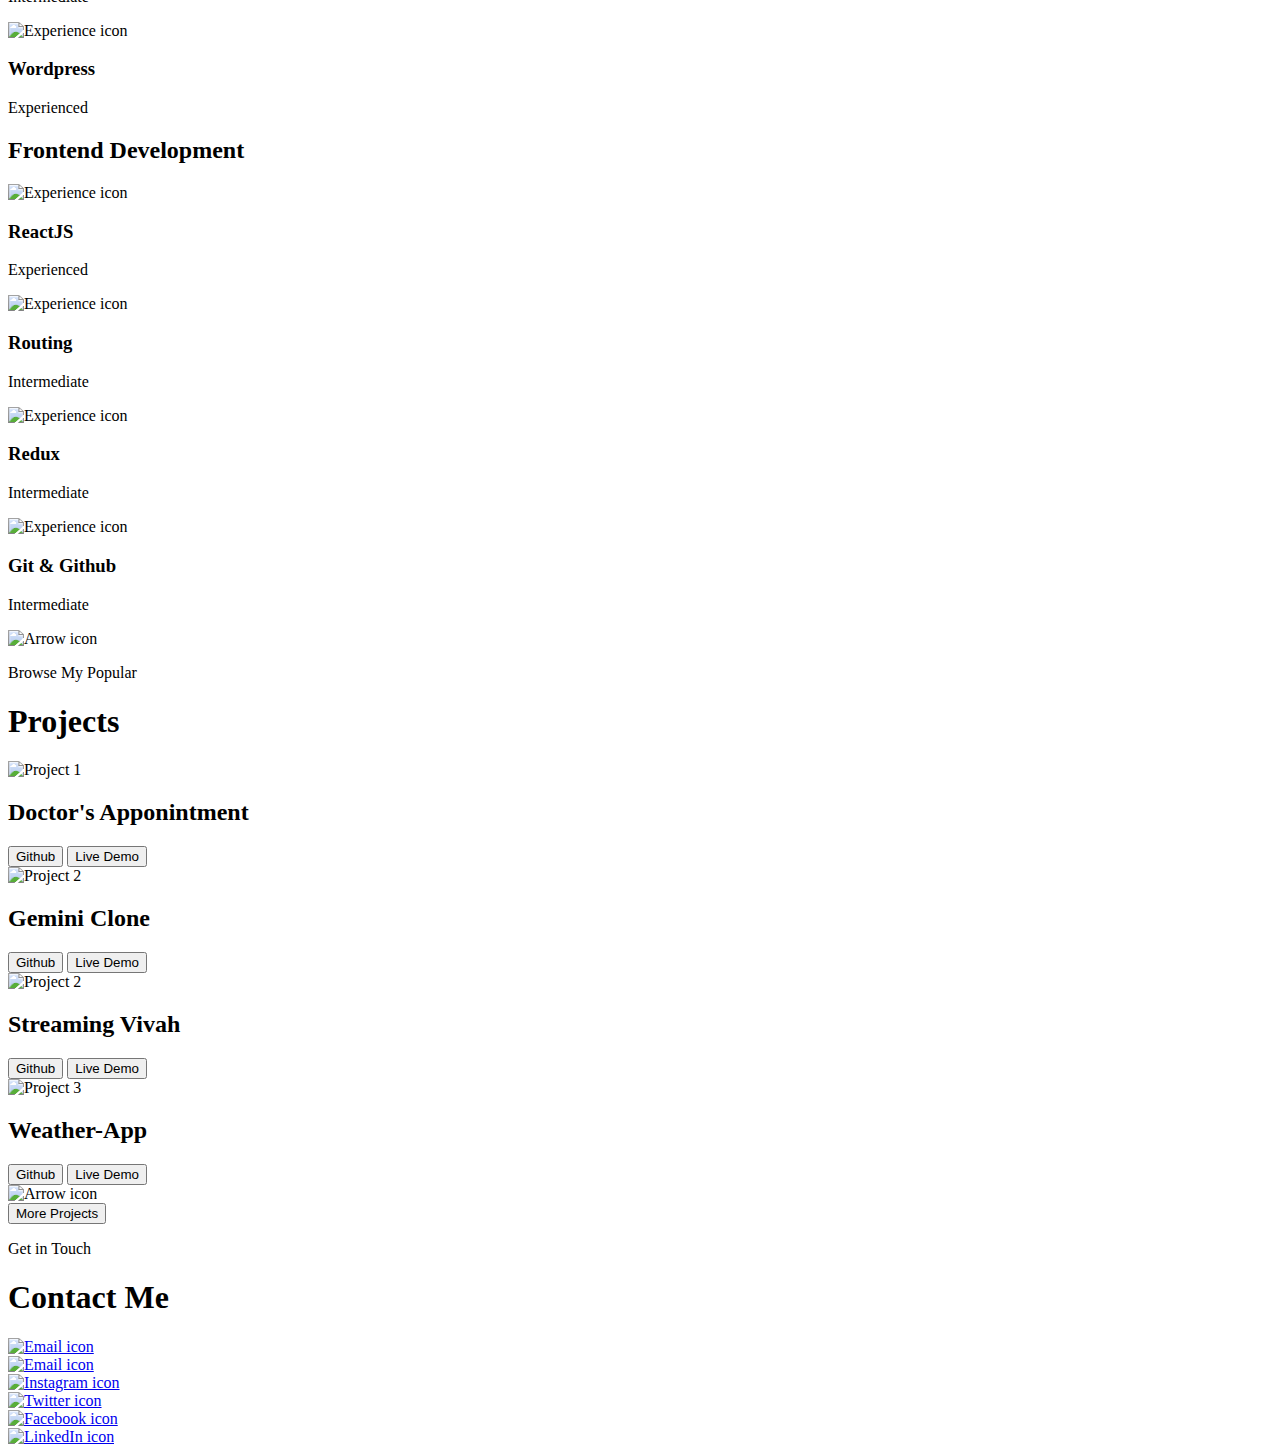
==== commit fcbcd136: "Update index.html" ====
--- a/index.html
+++ b/index.html
@@ -183,21 +183,21 @@
                   class="icon"
                 />
                 <div>
-                  <h3>TypeScript</h3>
-                  <p>Basic</p>
-                </div>
-              </article>
-              <article>
-                <img
-                  src="./assets/checkmark.png"
-                  alt="Experience icon"
-                  class="icon"
-                />
-                <div>
                   <h3>ExpressJs</h3>
                   <p>Intermediate</p>
                 </div>
               </article>
+               <article>
+                <img
+                  src="./assets/checkmark.png"
+                  alt="Experience icon"
+                  class="icon"
+                />
+                <div>
+                  <h3>Wordpress</h3>
+                  <p>Experienced</p>
+                </div>
+              </article>
             </div>
           </div>
           <div class="details-container">
@@ -237,17 +237,6 @@
                 </div>
               </article>
               <article>
-                <img
-                  src="./assets/checkmark.png"
-                  alt="Experience icon"
-                  class="icon"
-                />
-                <div>
-                  <h3>Git & Github</h3>
-                  <p>Intermediate</p>
-                </div>
-              </article>
-               <article>
                 <img
                   src="./assets/checkmark.png"
                   alt="Experience icon"
